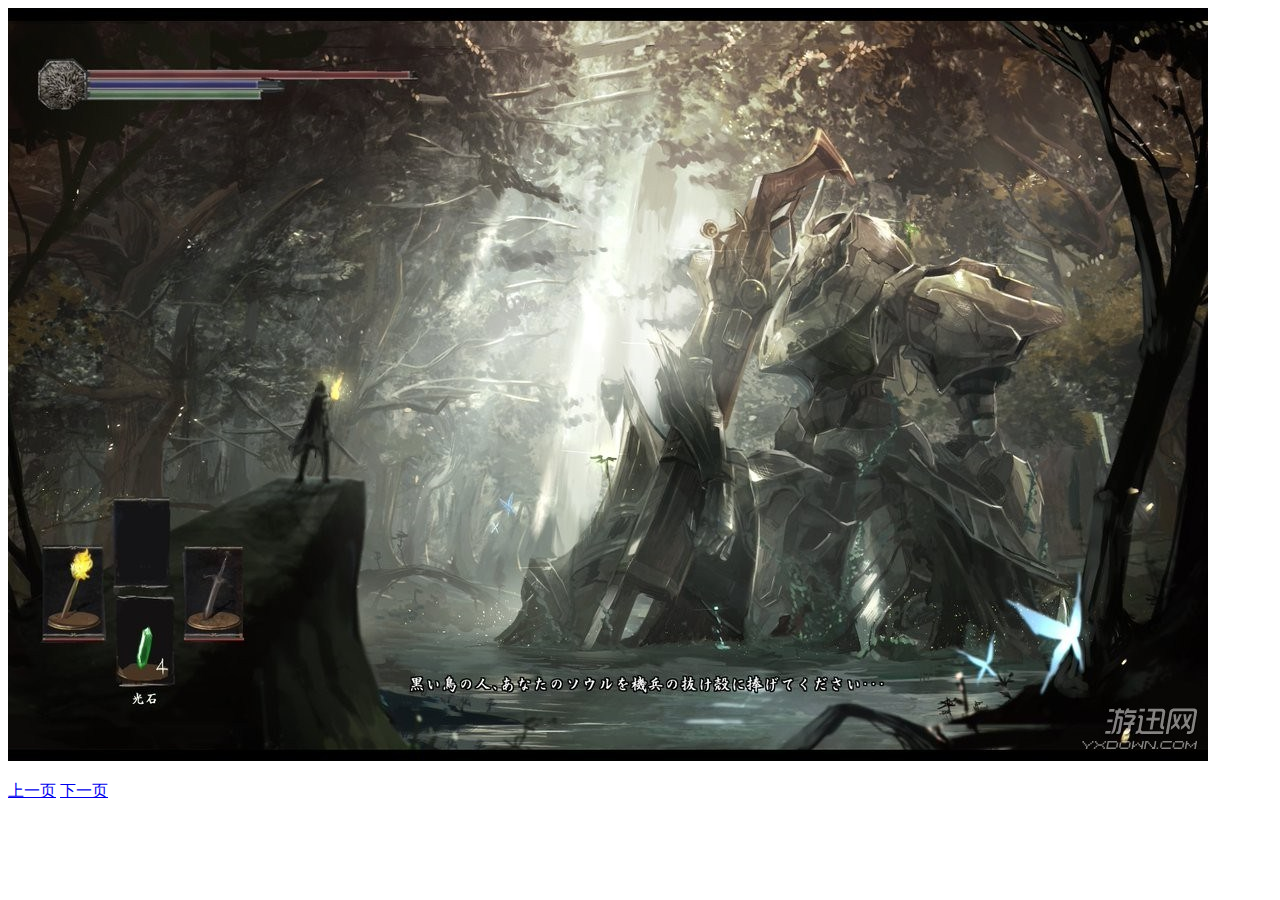
==== Preload/index.html @ 33c8b873 "preload" ====
<!DOCTYPE html>
<html>
    <head>
        <meta charset="utf-8">
        <title>图片预加载</title>
    </head>
    <body>
        <div class="box">
            <img id="img" src="images/1.jpg" alt="01">
            <p>
                <a class="btn" href="javascript:;" data-control="prev">上一页</a>
                <a class="btn" href="javascript:;" data-control="next">下一页</a>
            </p>
        </div>
        <div id="loading">
            <p class="progress">0%</p>
        </div>
    </body>
    <script type="text/javascript" src="../jquery.min.js"></script>
    <script type="text/javascript" src="preload.jquery.js"></script>
    <script type="text/javascript">
        var imgs = [
                'images/1.jpg',
                'images/2.jpg',
                'images/3.jpg',
                'images/4.jpg'
            ],

            index = 0,
            len = imgs.length,
            count = 0,
            $progress = $('.progress');

        $.preload(imgs, {
            each: function(count){
                $progress.html(Math.round((count + 1) / len * 100) + '%');
            },
            all: function(){
                $('#loading').hide();
                document.title = '1/' + len;
            }
        });

        $('.btn').on('click', function(){
            if('prev' === $(this).data('control')){
                // 上一张
                index = Math.max(0, --index);
            }else{
                // 下一张
                console.log(index);
                index = Math.min(len - 1, ++index);
            }

            document.title = (index + 1) + '/' + len;
            $('#img').attr('src', imgs[index]);
        });
    </script>
</html>
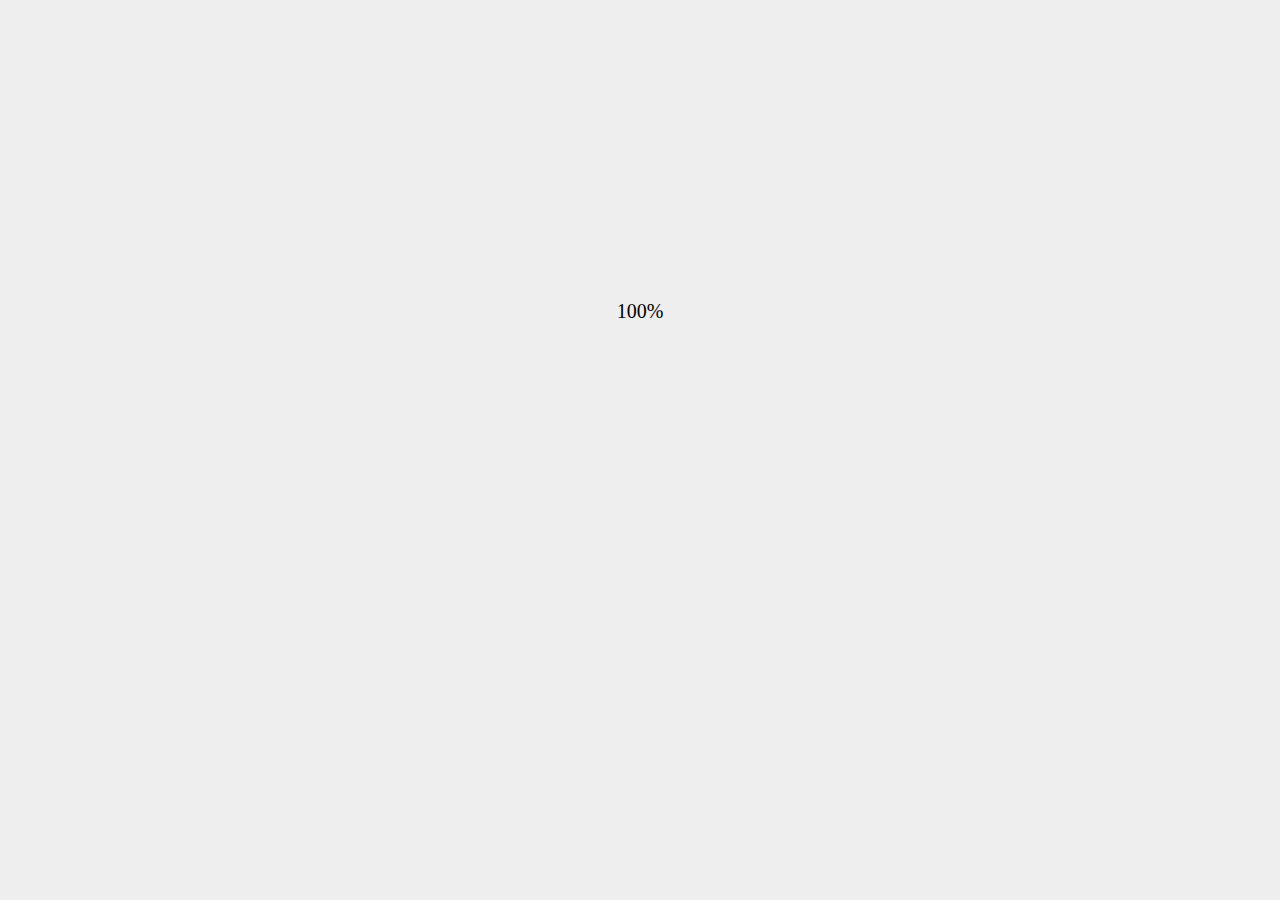
==== commit ca8ffd69: "preload" ====
--- a/Preload/index.html
+++ b/Preload/index.html
@@ -3,6 +3,56 @@
     <head>
         <meta charset="utf-8">
         <title>图片预加载</title>
+        <style>
+            a{
+                text-decoration: none;
+            }
+
+            .box{
+                width: 1200px;
+                margin: 0 auto;
+            }
+
+            .box img{
+                width: 100%;
+            }
+
+            p{
+                text-align: center;
+            }
+
+            .btn{
+                display: inline-block;
+                color: #333;
+                line-height: 3em;
+                padding: 0 1em;
+                margin: 0 1em;
+                border: 1px solid currentColor;
+                border-radius: .3em;
+                text-align: center;
+                background: #fff;
+            }
+
+            .btn:hover{
+                background: #eee;
+            }
+
+            #loading{
+                position: fixed;
+                left: 0;
+                top: 0;
+                right: 0;
+                bottom: 0;
+                background: #eee;
+                z-index: 999;
+            }
+
+            #loading .progress{
+                text-align: center;
+                font-size: 20px;
+                margin-top: 300px;
+            }
+        </style>
     </head>
     <body>
         <div class="box">
@@ -36,8 +86,10 @@
                 $progress.html(Math.round((count + 1) / len * 100) + '%');
             },
             all: function(){
-                $('#loading').hide();
-                document.title = '1/' + len;
+                setTimeout(function(){
+                    $('#loading').hide();
+                    document.title = '1/' + len;
+                }, 1000);
             }
         });
 
